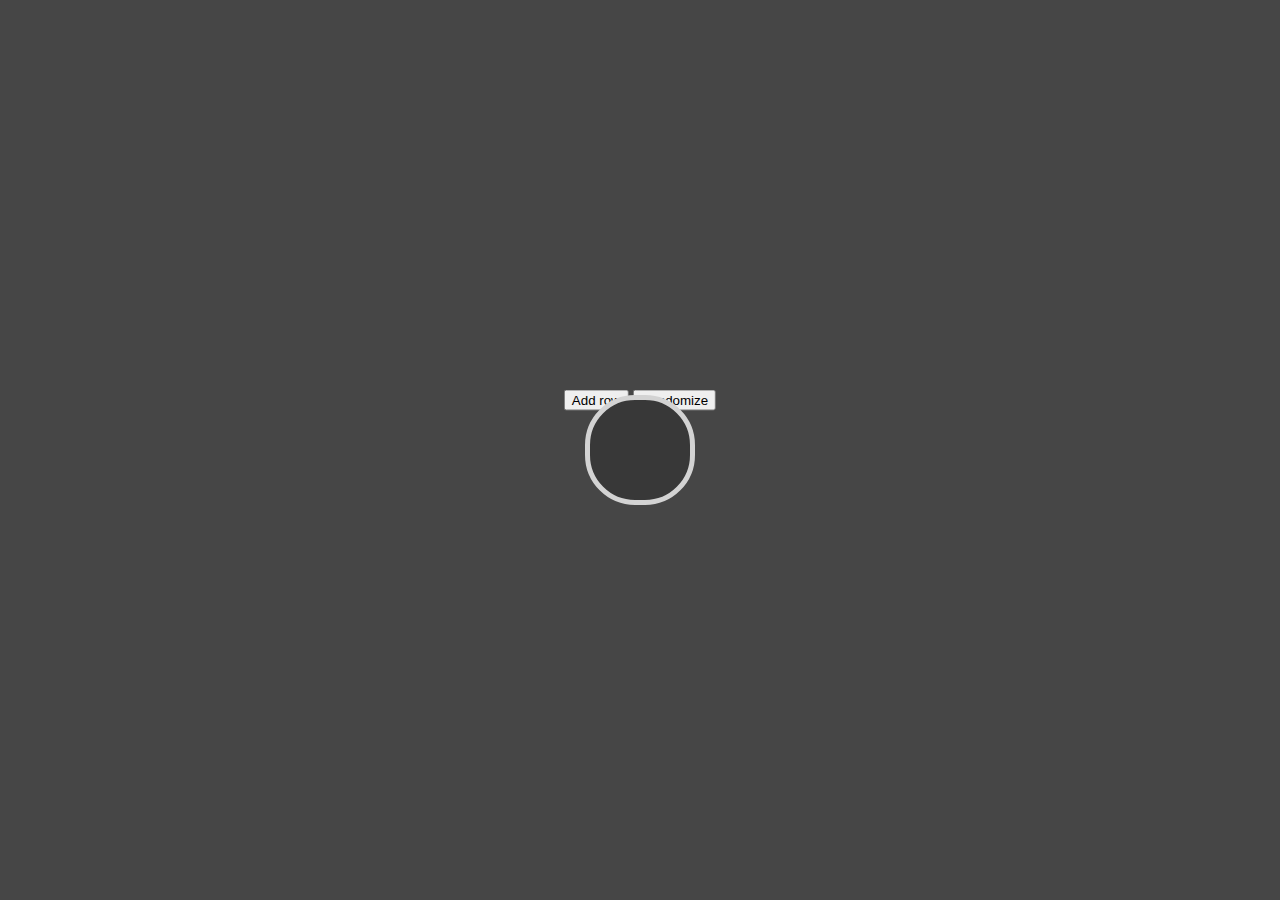
==== Harjoitus Lottorivi/index.html @ 3ebd1617 "Add lottery exercise" ====
<!DOCTYPE html>
<html lang="en">
	<head>
		<meta charset="utf-8">
		<link rel="stylesheet" href="css/style.css">
		<script src="js/script.js"></script>
		<title>Lottorivi</title>
	</head>
	<body>
		<div class="centered" style="top: 400px">
			<button onclick="addRNGrow()">Add row</button>
			<button onclick="rngAll()">Randomize</button>
		</div>
		<div id="boxholder" class="centered" style="min-height: 100px;">
		</div>
	</body>
</html>
---- Harjoitus Lottorivi/css/style.css ----
body {
	overflow: hidden;
	background-color: rgb(70, 70, 70);
}

.debug {
	border: red dashed 3px;
}

.centered {
	position: absolute;
	top: 50%;
	left: 50%;
	transform: translate(-50%, -50%);
}

#boxholder {
	overflow: hidden;
	display: inline-flex;
	flex-flow: row wrap;
	justify-content: flex-start;
	min-width: 100px;
	max-width: 510px;
	border: lightgray 5px solid;
	border-radius: 50px;
	background-color: #383838;
	transition: min-width 0.5s ease-out, min-height 0.3s ease-out;
}

.numberbox {
	font-family: Consolas, serif;
	text-align: center;
	line-height: 85px;
	font-size: 80px;
	margin: 5px;
	width: 85px;
	height: 85px;
	background-color: lightgray;
	border: gray 3px inset;
	border-radius: 50rem;
	animation: numberPopIn 1s;
}

@keyframes numberPopIn {
	0% {
		transform: scale(0, 0);
	}
	60% {
		transform: scale(1.1, 1.1);
	}
	100% {
		transform: scale(1, 1);
	}
}
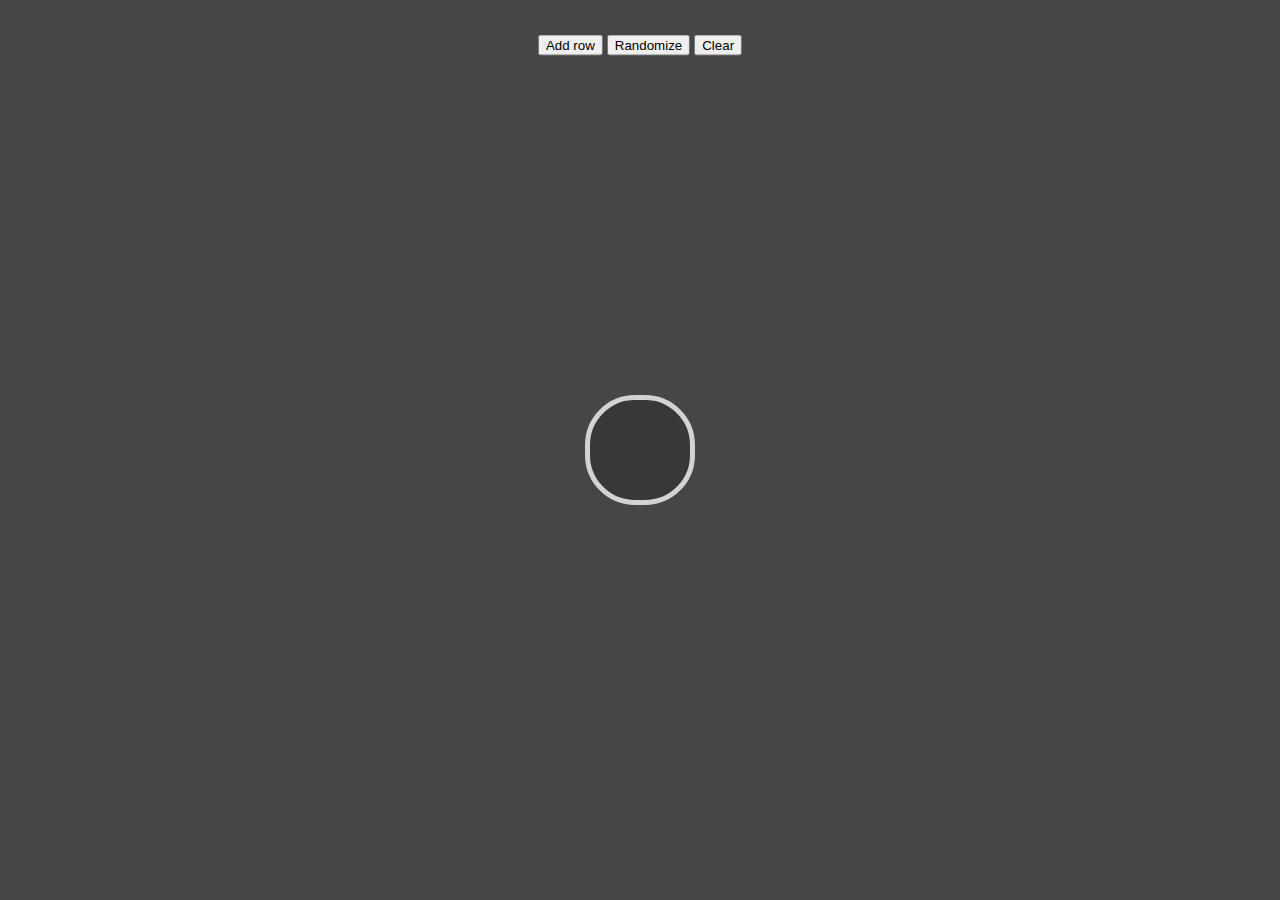
==== commit b8e9f634: "Lotteryline fixes and improvements" ====
--- a/Harjoitus Lottorivi/index.html
+++ b/Harjoitus Lottorivi/index.html
@@ -7,11 +7,13 @@
 		<title>Lottorivi</title>
 	</head>
 	<body>
-		<div class="centered" style="top: 400px">
-			<button onclick="addRNGrow()">Add row</button>
+		<div class="centered" style="top: 5%">
+			<button onclick="addRow()">Add row</button>
 			<button onclick="rngAll()">Randomize</button>
+			<button onclick="clearAll()">Clear</button>
 		</div>
-		<div id="boxholder" class="centered" style="min-height: 100px;">
+		<div id="boxvisual" class="centered" style="min-height: 100px;">
+			<div id="boxholder"></div>
 		</div>
 	</body>
 </html>--- a/Harjoitus Lottorivi/css/style.css
+++ b/Harjoitus Lottorivi/css/style.css
@@ -4,7 +4,7 @@
 }
 
 .debug {
-	border: red dashed 3px;
+	outline: red dashed 3px;
 }
 
 .centered {
@@ -14,24 +14,27 @@
 	transform: translate(-50%, -50%);
 }
 
-#boxholder {
-	overflow: hidden;
-	display: inline-flex;
-	flex-flow: row wrap;
-	justify-content: flex-start;
+#boxvisual {
 	min-width: 100px;
-	max-width: 510px;
+	max-width: 1010px;
 	border: lightgray 5px solid;
 	border-radius: 50px;
 	background-color: #383838;
 	transition: min-width 0.5s ease-out, min-height 0.3s ease-out;
 }
 
+#boxholder {
+	overflow: hidden;
+	display: inline-flex;
+	flex-flow: row wrap;
+	justify-content: flex-start;
+}
+
 .numberbox {
 	font-family: Consolas, serif;
 	text-align: center;
 	line-height: 85px;
-	font-size: 80px;
+	font-size: 60px;
 	margin: 5px;
 	width: 85px;
 	height: 85px;
@@ -43,12 +46,12 @@
 
 @keyframes numberPopIn {
 	0% {
-		transform: scale(0, 0);
+		transform: scale(0);
 	}
 	60% {
-		transform: scale(1.1, 1.1);
+		transform: scale(1.1);
 	}
 	100% {
-		transform: scale(1, 1);
+		transform: scale(1);
 	}
 }